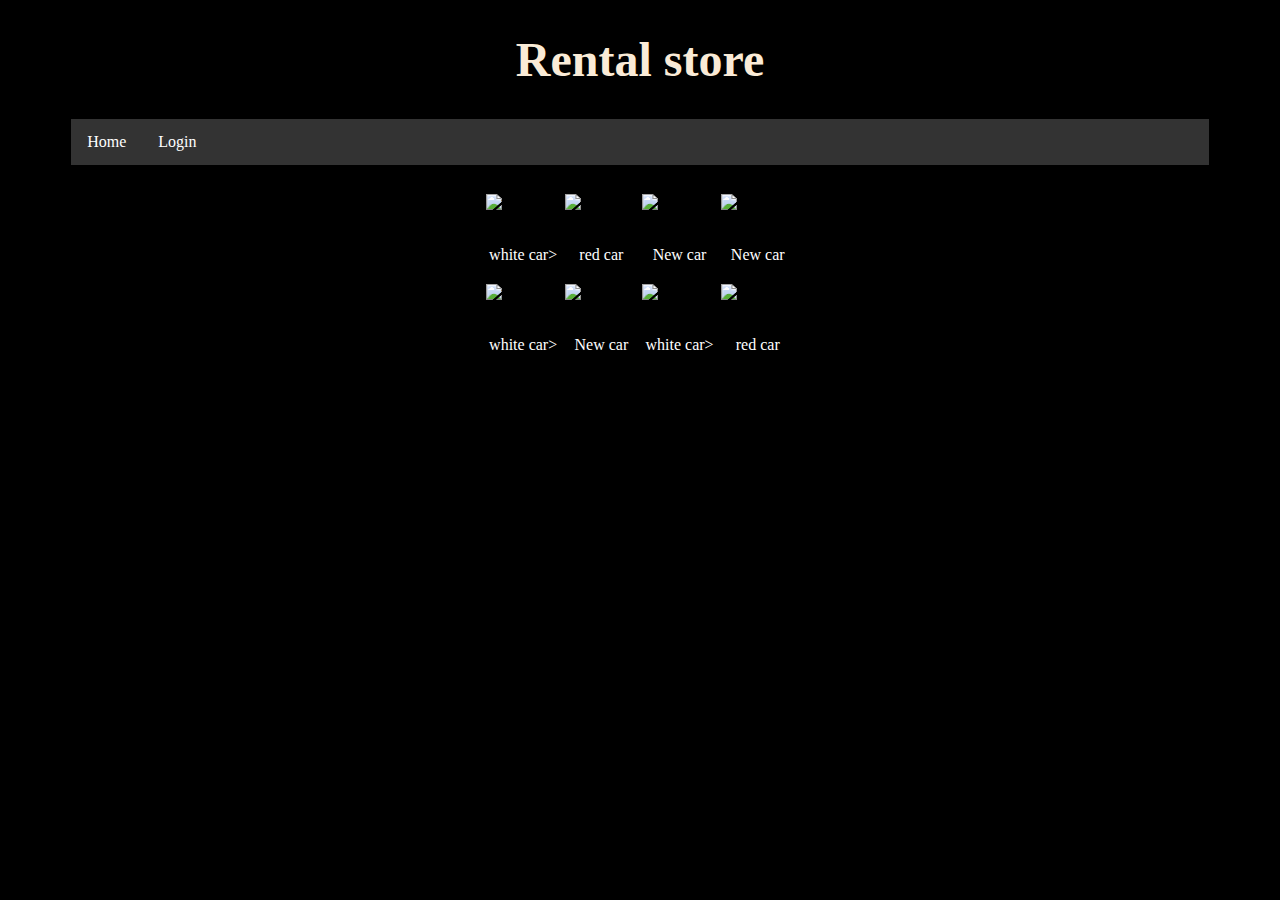
==== index.html @ ac93656a "adding html" ====
<!DOCTYPE html>
<html lang="en">
<head>
    <meta charset="UTF-8">
    <meta name="viewport" content="width=device-width, initial-scale=1.0">
    <link rel="stylesheet" href="index.css">
    <link rel="stylesheet" href="/css/all.min.css">

      <title>Rental Store</title>

  </head>
  <body>
    <header>
        
        <h1 id="title" >
        Rental store</h1>
        <nav>
        <ul>
            <li><a  href="index.html">Home</a></li>
            <li><a href="login.html">Login</a></li>
          </ul>
        </nav>

    </header>
    <main>

        <table>
            <tr>
                <td><img src=" https://cars.usnews.com/pics/size/640x420/static/images/article/202006/128503/216702_New_Volvo_XC40_-_exterior_640x420.jpg"alt="white car"><p>white car></p></td>
                <td><img src="https://i.insider.com/578e9e4588e4a77c708b8db1?width=1100&format=jpeg&auto=webp" alt="Red car"><p>red car</p></td>
                <td><img src="https://i.ytimg.com/vi/7PXLPzcIydw/maxresdefault.jpg" alt="New Car"><p>New car</p></td>
                <td><img src="https://i.ytimg.com/vi/7PXLPzcIydw/maxresdefault.jpg" alt="New Car"><p>New car</p></td>
            <tr>
                <td><img src=" https://cars.usnews.com/pics/size/640x420/static/images/article/202006/128503/216702_New_Volvo_XC40_-_exterior_640x420.jpg"alt="white car"><p>white car></p></td>
                <td><img src="https://i.ytimg.com/vi/7PXLPzcIydw/maxresdefault.jpg" alt="New Car"><p>New car</p></td>
                <td><img src=" https://cars.usnews.com/pics/size/640x420/static/images/article/202006/128503/216702_New_Volvo_XC40_-_exterior_640x420.jpg"alt="white car"><p>white car></p></td>
                <td><img src="https://i.insider.com/578e9e4588e4a77c708b8db1?width=1100&format=jpeg&auto=webp" alt="Red car"><p>red car</p></td>
            </tr>
           
        </table>

    </main>
    <footer></footer>


  </body>
</html>
---- index.css ----
ul {
    list-style-type: none;
    margin: 0;
    padding: 0;
    overflow: hidden;
    background-color: #333;
  }
  
  li {
    float: left;
  }
  
  li a {
    display: block;
    color: white;
    text-align: center;
    padding: 14px 16px;
    text-decoration: none;
  }
  #title{
      text-align: center;
      color: antiquewhite;
      font-size: 300%;
  }
  body{
      background-color:black;
  }
  nav{
      max-width: 90%;
      margin-left: 5%;
      margin-bottom: 2%;

  }

  .fas {
color: rgb(224, 224, 224);
  }
  #cart{
      margin-top: 0.8%;
      text-decoration: none;
  }
  .leftmenu{
      float: left;
  }
  table img{
width:237px;
height: 237px;
padding-right: 20%;
}
table p{
display: block;
text-align: center;
color: white;

}
table {

margin-left: auto;
margin-right: auto;
}


  form{
      text-align: center;
      margin-top: 17%;
  }
.login{
color:antiquewhite;

}
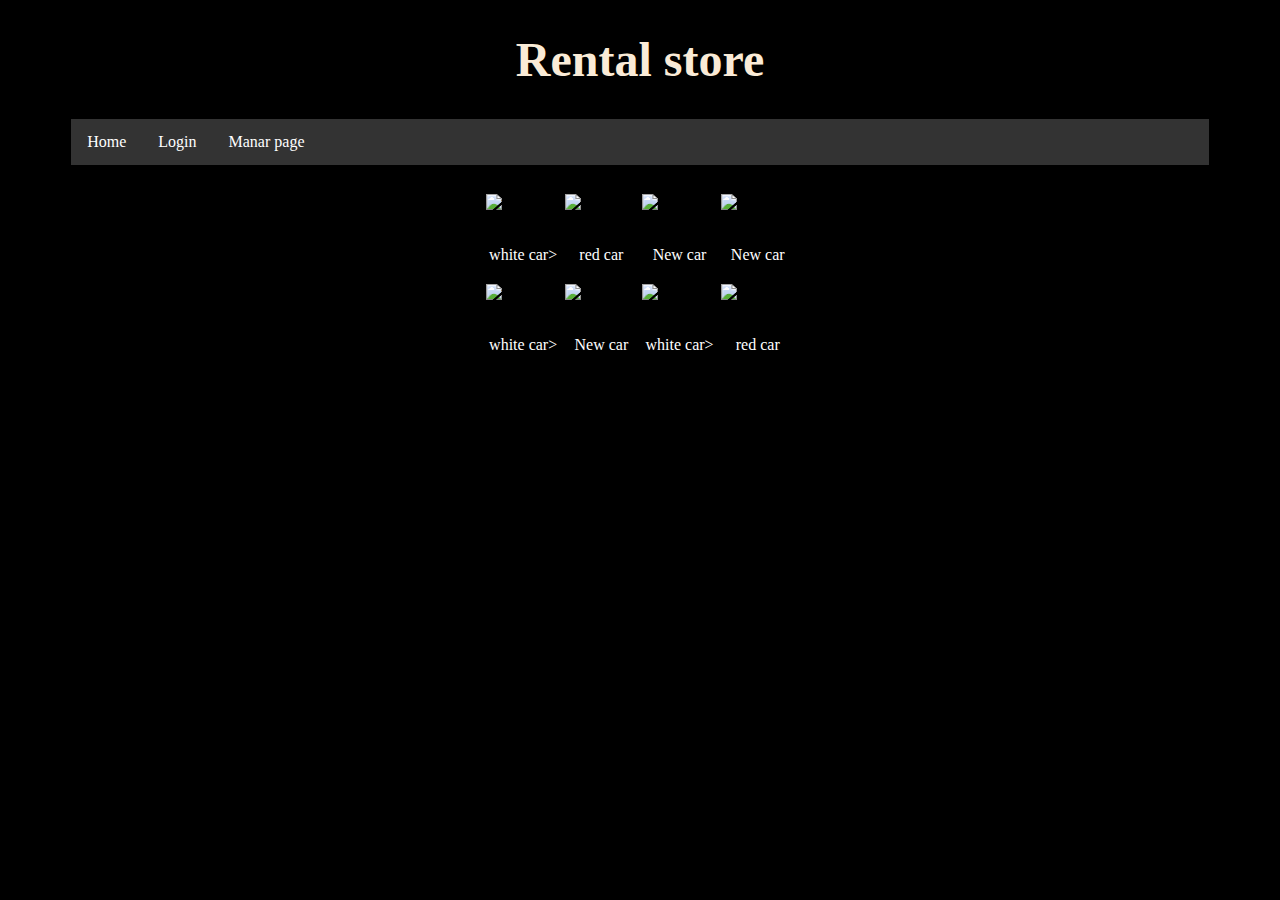
==== commit ab76e61b: "html page" ====
--- a/index.html
+++ b/index.html
@@ -18,6 +18,7 @@
         <ul>
             <li><a  href="index.html">Home</a></li>
             <li><a href="login.html">Login</a></li>
+            <li><a href="https://manarabdelkarim.github.io/HTMLRepo/">Manar page</a></li>
           </ul>
         </nav>
 
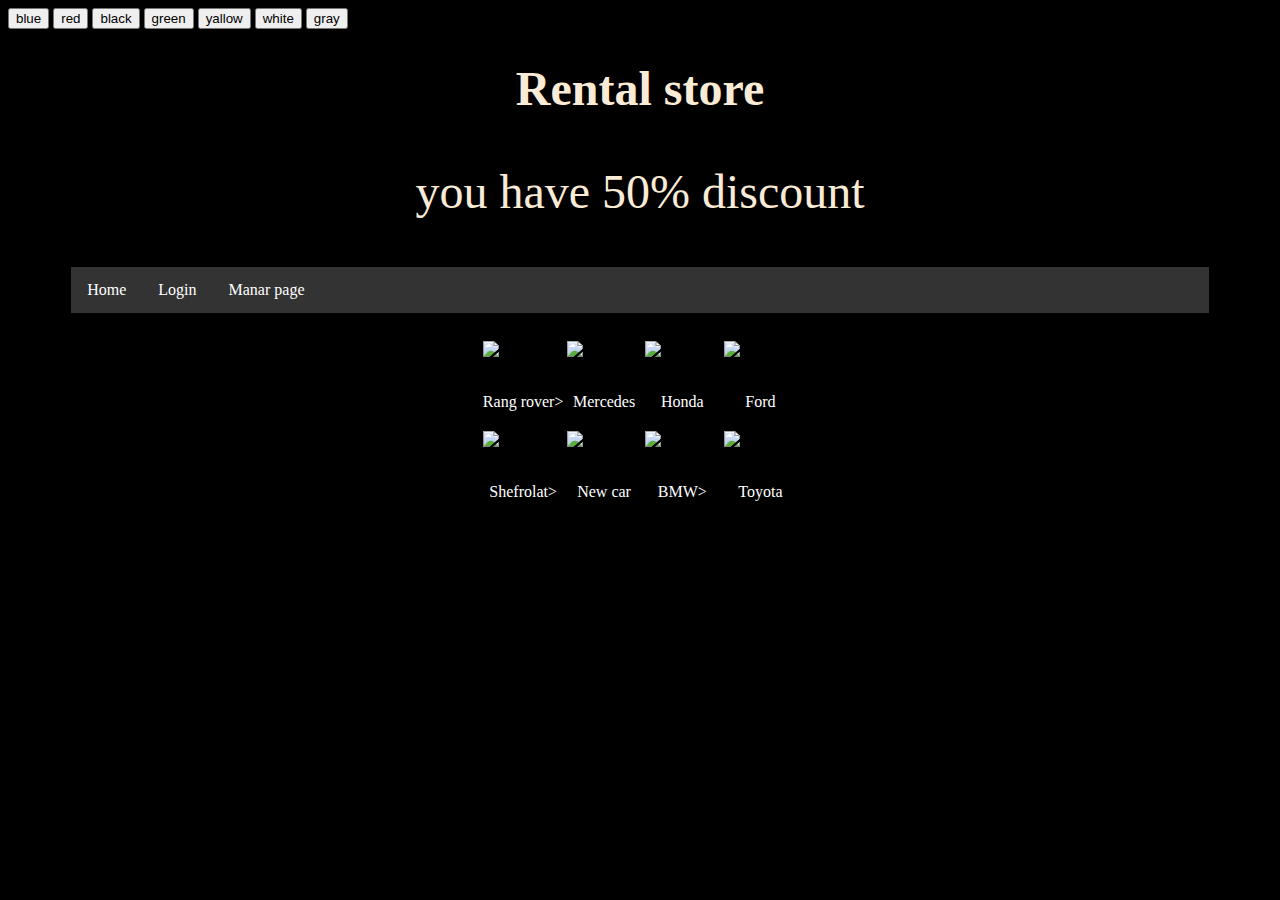
==== commit 0fe38d92: "lab4 is done" ====
--- a/index.html
+++ b/index.html
@@ -10,15 +10,26 @@
 
   </head>
   <body>
+
     <header>
+        <button onclick="bluefunction()">blue</button>
+        <button onclick="redfunction()">red</button>
+        <button onclick="blackfunction()">black</button> 
+        <button onclick="greenfunction()">green</button>
+        <button onclick="yallow()">yallow</button>
+        <button onclick="whitefunction()">white</button>
+        <button onclick="grayfunction()">gray</button>
         
         <h1 id="title" >
         Rental store</h1>
+        <p class="p"><script src="lab4.js"></script></p>
+
         <nav>
         <ul>
             <li><a  href="index.html">Home</a></li>
             <li><a href="login.html">Login</a></li>
             <li><a href="https://manarabdelkarim.github.io/HTMLRepo/">Manar page</a></li>
+
           </ul>
         </nav>
 
@@ -27,19 +38,20 @@
 
         <table>
             <tr>
-                <td><img src=" https://cars.usnews.com/pics/size/640x420/static/images/article/202006/128503/216702_New_Volvo_XC40_-_exterior_640x420.jpg"alt="white car"><p>white car></p></td>
-                <td><img src="https://i.insider.com/578e9e4588e4a77c708b8db1?width=1100&format=jpeg&auto=webp" alt="Red car"><p>red car</p></td>
+                <td><img src=" https://cars.usnews.com/pics/size/640x420/static/images/article/202006/128503/216702_New_Volvo_XC40_-_exterior_640x420.jpg"alt="white car"><p>Rang rover></p></td>
+                <td><img src="https://i.insider.com/578e9e4588e4a77c708b8db1?width=1100&format=jpeg&auto=webp" alt="Red car"><p>Mercedes</p></td>
+                <td><img src="https://i.ytimg.com/vi/7PXLPzcIydw/maxresdefault.jpg" alt="New Car"><p>Honda</p></td>
+                <td><img src="https://i.ytimg.com/vi/7PXLPzcIydw/maxresdefault.jpg" alt="New Car"><p>Ford</p></td>
+            <tr>
+                <td><img src=" https://cars.usnews.com/pics/size/640x420/static/images/article/202006/128503/216702_New_Volvo_XC40_-_exterior_640x420.jpg"alt="white car"><p>Shefrolat></p></td>
                 <td><img src="https://i.ytimg.com/vi/7PXLPzcIydw/maxresdefault.jpg" alt="New Car"><p>New car</p></td>
-                <td><img src="https://i.ytimg.com/vi/7PXLPzcIydw/maxresdefault.jpg" alt="New Car"><p>New car</p></td>
-            <tr>
-                <td><img src=" https://cars.usnews.com/pics/size/640x420/static/images/article/202006/128503/216702_New_Volvo_XC40_-_exterior_640x420.jpg"alt="white car"><p>white car></p></td>
-                <td><img src="https://i.ytimg.com/vi/7PXLPzcIydw/maxresdefault.jpg" alt="New Car"><p>New car</p></td>
-                <td><img src=" https://cars.usnews.com/pics/size/640x420/static/images/article/202006/128503/216702_New_Volvo_XC40_-_exterior_640x420.jpg"alt="white car"><p>white car></p></td>
-                <td><img src="https://i.insider.com/578e9e4588e4a77c708b8db1?width=1100&format=jpeg&auto=webp" alt="Red car"><p>red car</p></td>
+                <td><img src=" https://cars.usnews.com/pics/size/640x420/static/images/article/202006/128503/216702_New_Volvo_XC40_-_exterior_640x420.jpg"alt="white car"><p>BMW></p></td>
+                <td><img src="https://i.insider.com/578e9e4588e4a77c708b8db1?width=1100&format=jpeg&auto=webp" alt="Red car"><p>Toyota</p></td>
             </tr>
            
         </table>
-
+  
+       
     </main>
     <footer></footer>
 
--- a/index.css
+++ b/index.css
@@ -70,3 +70,9 @@
 color:antiquewhite;
 
 }
+
+.p{
+  text-align: center;
+  color: antiquewhite;
+  font-size: 300%;
+}
